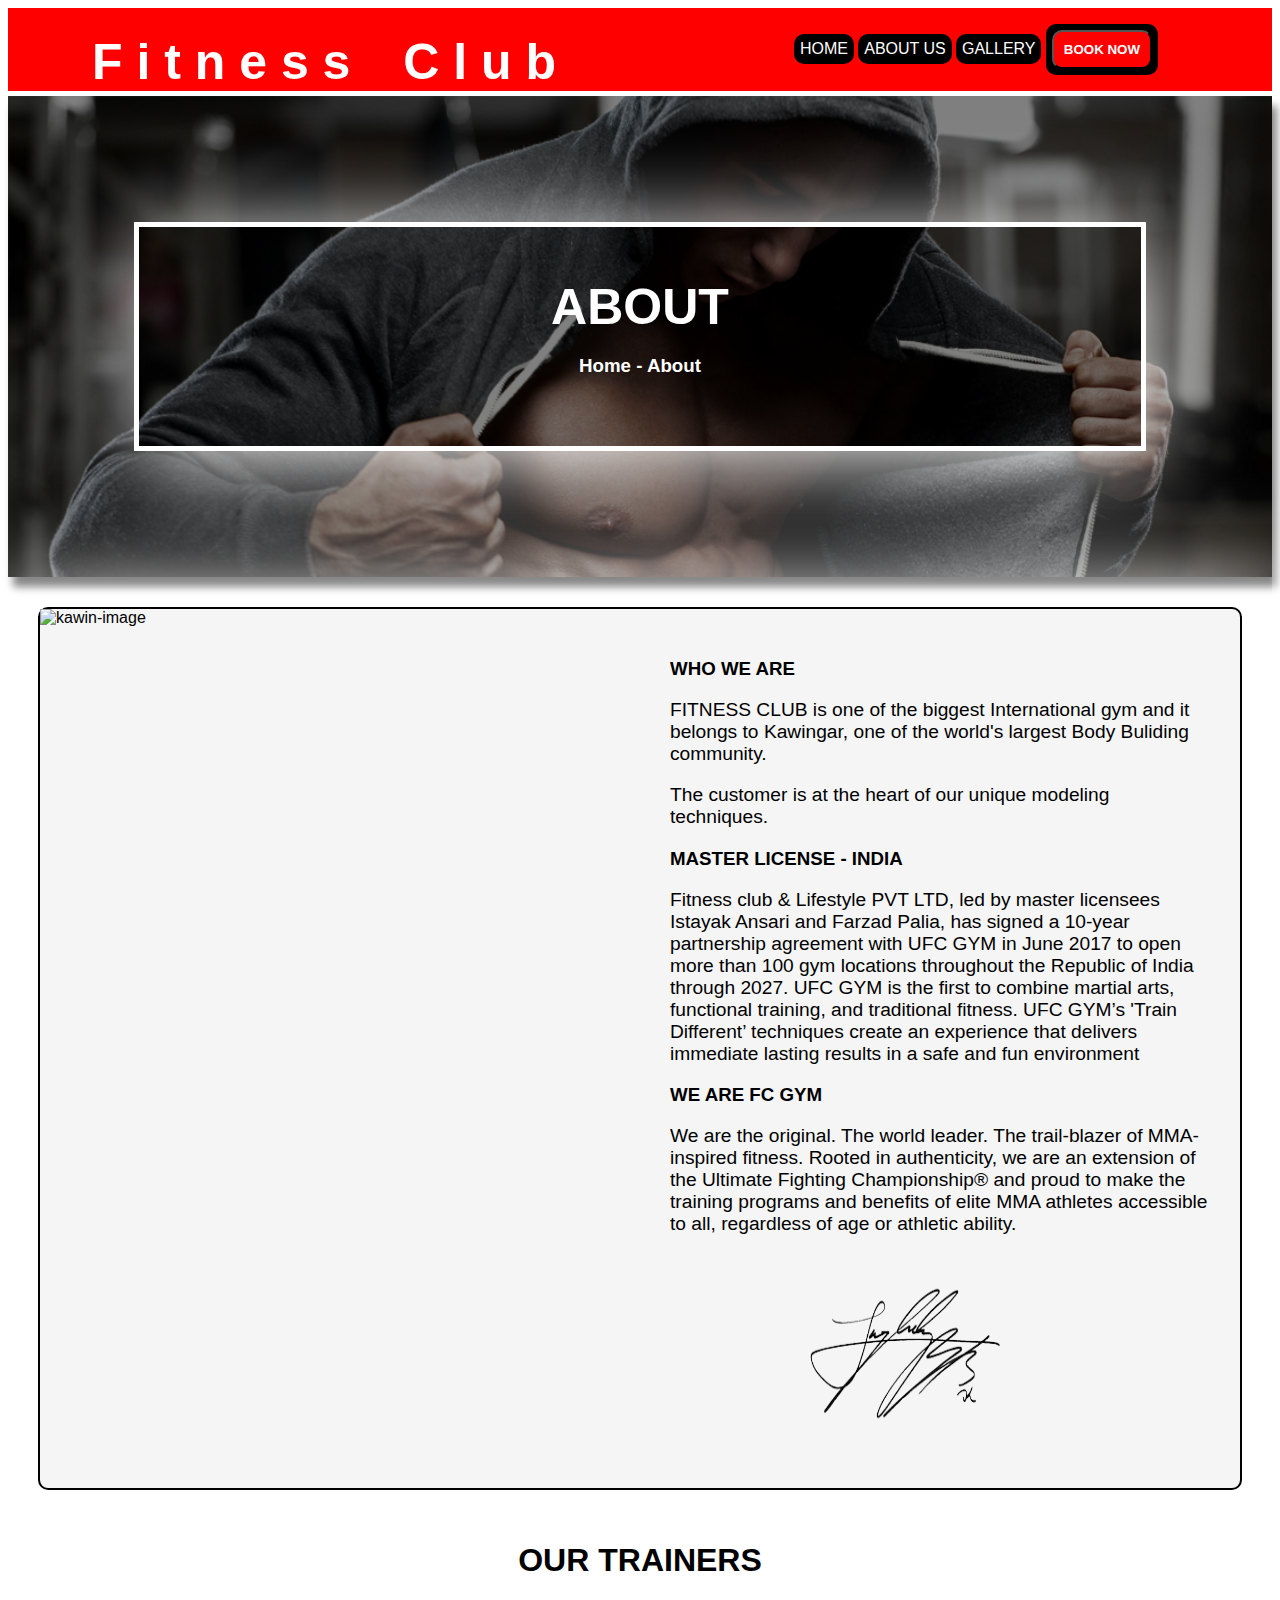
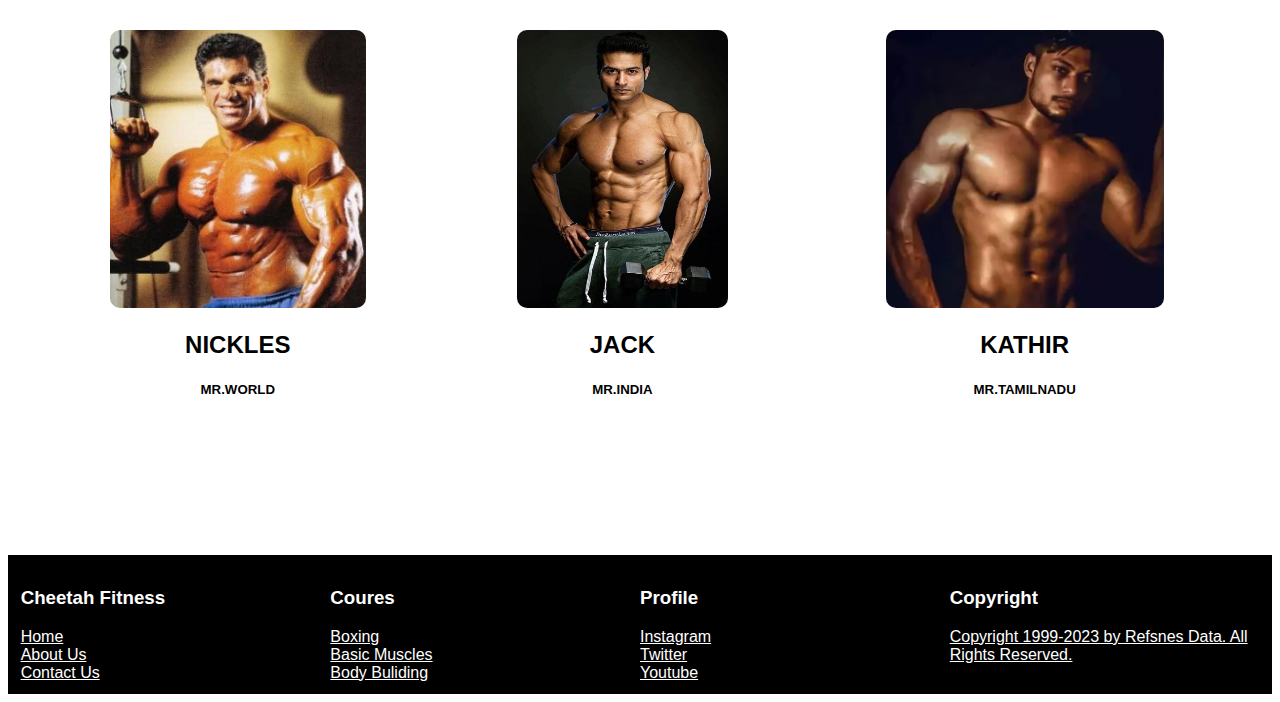
==== about.html @ 31d7c8b3 "Add files via upload" ====
<!DOCTYPE html>
<html lang="en">
<head>
    <meta charset="UTF-8">
    <meta http-equiv="X-UA-Compatible" content="IE=edge">
    <meta name="viewport" content="width=device-width, initial-scale=1.0">
    <link rel="stylesheet" href="aboutCss.css">
    <link href="https://fonts.googleapis.com/css2?family=Arvo&display=swap" rel="stylesheet">
    <title>Document</title>
</head>
<body>
    <div class="container">
        <div class="navbar">
            <span class="logo">F i t n e s s &ensp; C l u b</span>
            <ul>
                <li><a href="index.html">Home</a></li>
                <li><a href="about.html">About Us</a></li>
                <li><a href="gallery.html">Gallery</a></li>
                <li><button ><a href="validation.html">Book now</a> </button></li>
            </ul>
        </div>
    </div> 
    <div class ="bgImg">
        <div class="box">
            <h1> About</h1>
            <h3>Home - About</h3>
        </div>
    </div>

    <div class="mildBox">
        <div class="feasility">
            <div cls="sideImg">
                <img class="sideImage" alt="kawin-image" src="award.jpg" >
            </div>
            <div class="fullText">
                <h3>WHO WE ARE</h3>
                <p>FITNESS CLUB is one of the biggest International gym and it belongs to Kawingar, one of the world's largest Body Buliding community.</p>
                <p>The customer is at the heart of our unique modeling techniques.</p>
                <h3>MASTER LICENSE - INDIA</h3>
                <p> Fitness club & Lifestyle PVT LTD, led by master licensees Istayak Ansari and Farzad Palia, has signed a 10-year partnership agreement with UFC GYM in June 2017 to open more than 100 gym locations throughout the Republic of India through 2027. UFC GYM is the first to combine martial arts, functional training, and traditional fitness. UFC GYM’s 'Train Different’ techniques create an experience that delivers immediate lasting results in a safe and fun environment</p>
                <h3>WE ARE FC GYM</h3>
                <p>We are the original. The world leader. The trail-blazer of MMA-inspired fitness. Rooted in authenticity, we are an extension of the Ultimate Fighting Championship® and proud to make the training programs and benefits of elite MMA athletes accessible to all, regardless of age or athletic ability.</p>
                <img alt="kawin-image" class="sign" src="signature-removebg-preview.png" >
            </div>
            
    
        </div>
    </div>

    <div class="trainers">
        <div class="title">
            <h1>OUR TRAINERS</h1>
        </div>
        <div class="trainerImg">
            <div class="oneView">
                <img alt="kawin-image" src="mr-world.jpg">
                <h2 class="title">NICKLES</h2>
                <h5 class="title">MR.WORLD</h5>
            </div>

            <div class="oneView">
                <img alt="kawin-image" src="mr-india.jpg">
                <h2 class="title">JACK</h2>
                <h5 class="title">MR.INDIA</h5>
            </div>
            
            <div class="oneView">
                <img alt="kawin-image" src="mr-tamilnadu.jpg">
                <h2 class="title">KATHIR</h2>
                <h5 class="title">MR.TAMILNADU</h5>
            </div>
            
            
        </div>
        
    </div>
    
    <div class="footer" >
        <div>
            <h3>Cheetah Fitness</h3>
            <a href="#">Home</a><br>
            <a href="#">About Us</a><br>
            <a href="#">Contact Us</a><br>
            
        
        </div>
        <div>
            <h3>Coures</h3>
           
            <a href="#">Boxing</a><br>
            <a href="#">Basic Muscles</a><br>
            <a href="#">Body Buliding</a><br>

        </div>
        <div>
            <h3>Profile</h3>
            <a href="#">Instagram</a><br>
            <a href="#">Twitter</a><br>
            <a href="#">Youtube</a><br>
        </div>
        <div>
            <h3>Copyright</h3>
            <a href="#">Copyright 1999-2023 by Refsnes Data. All Rights Reserved.</a>
            
            
            
        </div>
        
        
    </div>
</div>
</body>
</html>
---- aboutCss.css ----
*{

    font-family: 'Metrophobic',sans-serif;
} 

.container
{
    background-color: #ff0000;
    margin-bottom: 20px;
}
.navbar
{
    display: grid;
    grid-template-columns: 1fr 1fr;
    /* gap: 20px; */
    
}

.logo{
    cursor: pointer;
    font-size: 50px;
    color:white;
    grid-column: span 1;
    text-align: center;
    margin-top: 25px;
    font-weight: bold;
    
}

.navbar ul{
    grid-column: span 1;
    text-align: center;
}
.navbar ul li
{
    display:inline-block;
    background-color: black;
    border-radius: 10px;
    padding: 1%;
    
}
.navbar ul li button
{
    text-align: center;
    background-color: #ff0000;
    border-radius: 10px;
    padding: 10px;
    color: #ff0000  ;
    text-transform: uppercase;
    font-weight: bold;
}

.navbar ul li a{
    text-decoration: none;
    color: white;
    text-transform: uppercase;
    
}

.bgImg
{
    margin-top: -15px;
    background:linear-gradient(rgba(0,0,0,0.5),rgba(0,0,0,0.5)),url("sixPack.jpg") no-repeat;
    background-size: cover;
    box-shadow: 5px 10px 8px #888888;
    padding: 10%;
    text-align: center;
}
.box
{
    border: 5px solid white;
    padding: 5%;
    box-shadow: 5px 10px 100px white;
}
.bgImg h1{
    font-size: 50px;
    margin: 0;
    color: white;
    
    text-transform: uppercase;
}
.bgImg h3{
    color:white;
}



.mildBox { 
  padding: 30px;
  box-shadow:5px 10px 100px white ;
}
.feasility{
    
    display: grid;
    grid-template-columns: 1fr 1fr;
    border: 2px solid black;
    background-color: #f5f5f5;
    border-radius: 10px;
    
}
.feasility .sideImage
{
    
    grid-column: span 1;
    height: 100%;
    width: 100%;
}

.feasility .fullText{
    padding: 5%;
    grid-column: span 1;
}
.sign{
    height: 200px;
    width: 200px;
    background-color: #f5f5f5;
    margin-left: 25%;
}
.feasility p{
    font-size: larger;
}

.title
{
    text-align: center;
}

.trainerImg
{

 display: grid;
 grid-template-columns: auto auto auto;
 gap: 20px;
 padding: 30px;
 
}
.trainerImg img{
    border-radius: 10px;
     margin-left: 10%;
    height: 80%;
    width: 80%;
}
.trainerImg .oneView{
    grid-column: span auto;
   
    justify-self: center;
    height: 70%;
    width: 80%;
    row-gap: 100px;
}
.footer
{
    display: grid;
    grid-template-columns: 1fr 1fr 1fr 1fr ;
    text-align: left;
    background-color: black;
    padding: 1%;
    color: white;
    text-decoration: none;  
}

.footer a{
    color: white;
}









@media(max-width:860px)
{
    .navbar 
    {
        display: grid;
        grid-template-columns: 1fr;
    }
    .navbar ul{
        background-color: black;
      display: grid;
        grid-template-columns: auto auto auto auto;
        
    }

    .navbar ul li
    {
        grid-column: span 1;
        margin-top: 10px;
    }

    .navbar ul li a {
        
        margin-top: 10px;
     text-align: center;  
    }
    .navbar ul li button{
        margin-bottom: 5px;
        padding: 2%;
    }

    .bgImg{
        padding: 5%;
    }
    .box
    {
        margin: 10%;
        padding: 3%;
    }
    .bgImg h1{
        font-size: 40px;
        margin-top: 15px;
    }
    
  .feasility{
      
      display: grid;
      grid-template-columns: 1fr;  
  }
  .feasility .sideImage
  { 
      grid-column: span 1;
  }
  
  .feasility .fullText{
      grid-column: span 1;
  }
  .sign{
      height: 10%;;
      width: 50%;
  }
  .feasility p{
      font-size: samll;
  }
  
  .trainerImg
{

 display: grid;
 grid-template-columns: auto;
 
}
.trainerImg .oneView{
    grid-column: span 1;
    justify-self: center;
   }
.trainerImg img{
    border-radius: 10px;
    margin-left: 0;
    height: 80%;
    width: 100%;
}
.footer
{
    display: grid;
    grid-template-columns: 1fr ;
    gap: 10px;
    text-align: center;
}
    
}


@media(max-width:460px)
{
    

    .logo{
        font-size:  20px;
        
    }
    
    
    
    .navbar ul li
    {
        font-size: 10px;
        margin-top: 8px;
    }

    
    .navbar ul li button{
        padding: 0.5%;
    }
    
    .bgImg h1{
        font-size: 20px;
        }
    

    
      
      
     
      .sign{
          height: 5%;;
          width: 50%;
      }
     
}

@media(max-width:280px) {
    *{
        width: fit-content;
        text-align: center;
    }
    .box{
        margin-left: 45px;
    }
    .bgImg
    {
        width: 90%;
        
    }
    .bgImg .box h1
    {
        text-align: center;
        margin-top: 2px;
        margin-left: 25px;
    }
    .sign{
        height: 2%;;
          width: 25%;
    }
    .title
    {
        width:auto;
        text-align: center ;
        
    }
}
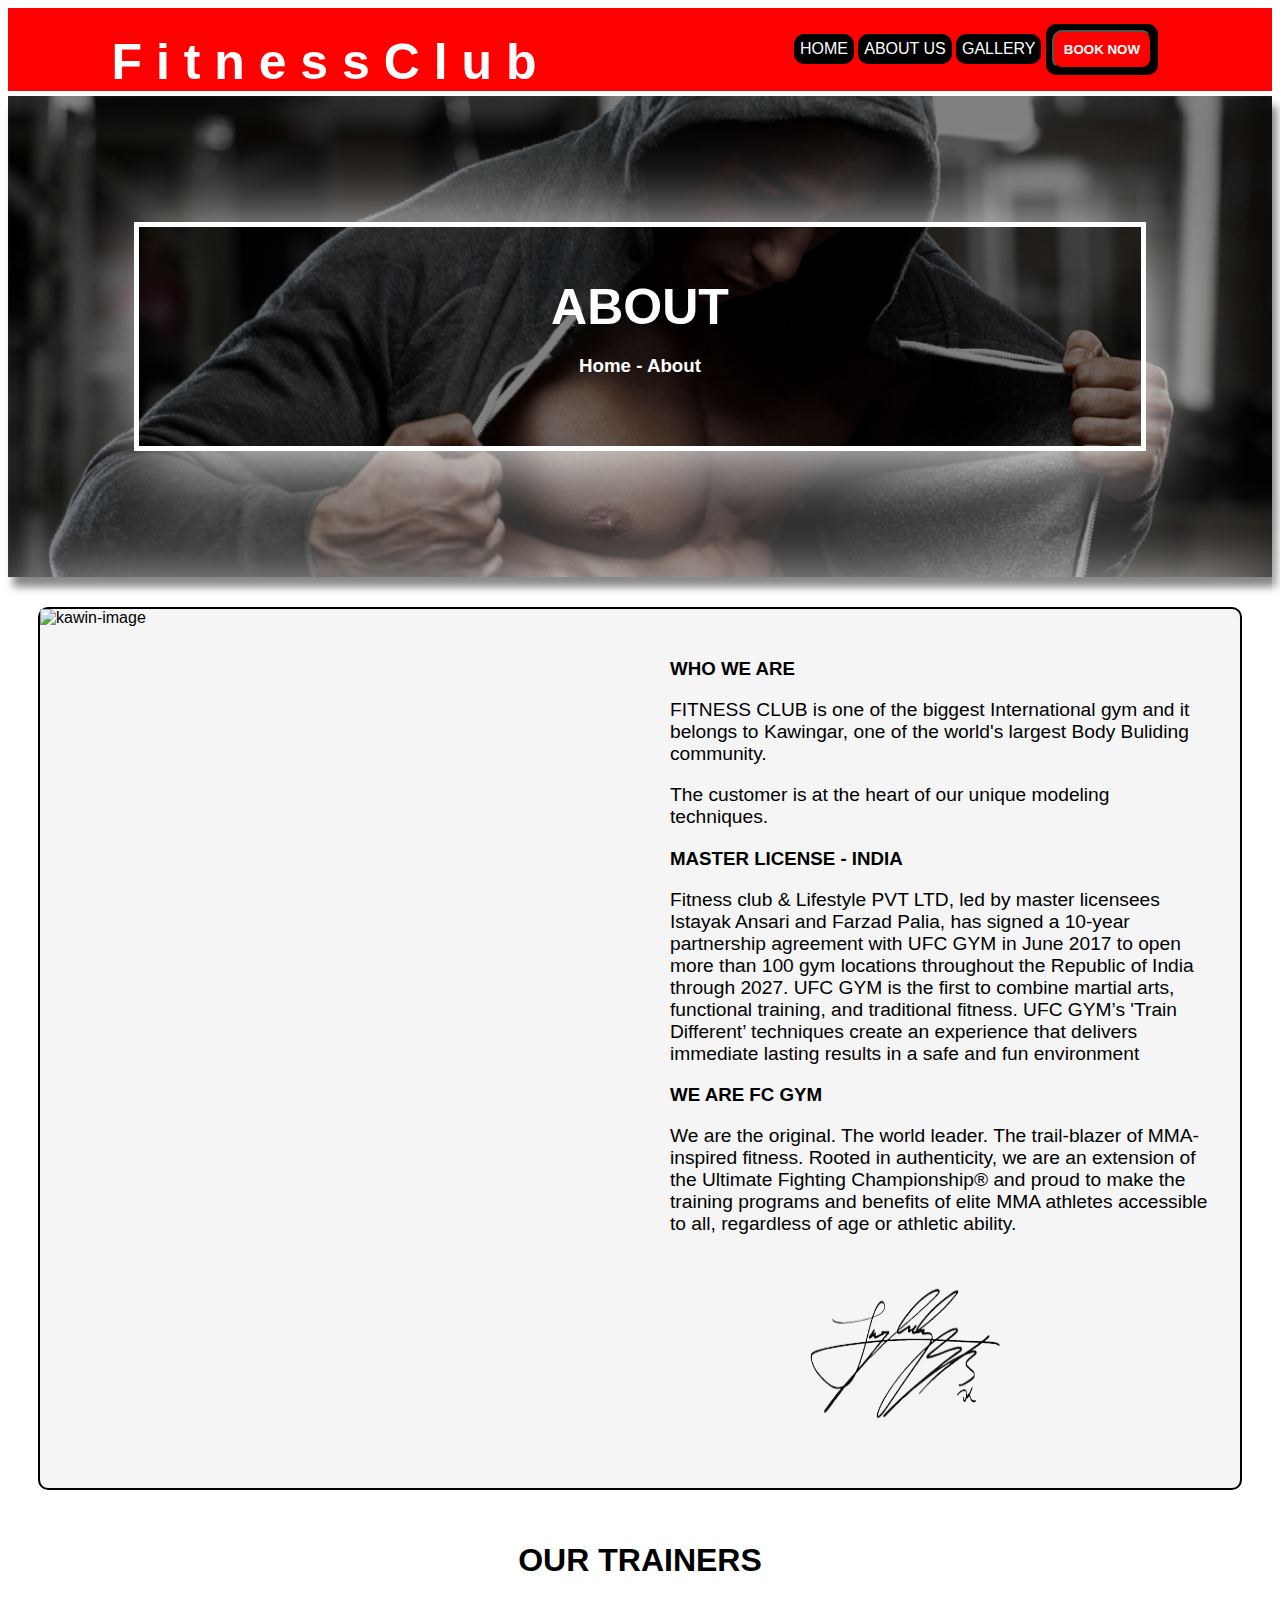
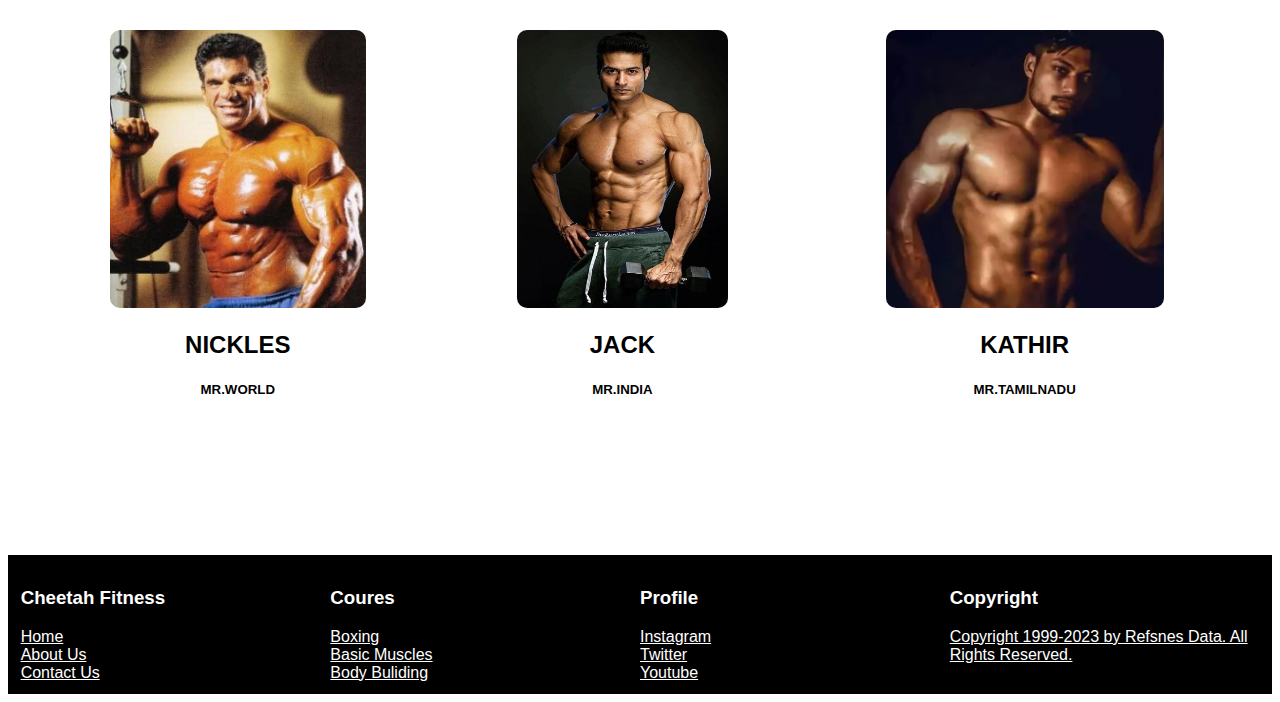
==== commit ca18c9fc: "Update about.html" ====
--- a/about.html
+++ b/about.html
@@ -11,7 +11,7 @@
 <body>
     <div class="container">
         <div class="navbar">
-            <span class="logo">F i t n e s s &ensp; C l u b</span>
+            <span class="logo">F i t n e s s C l u b</span>
             <ul>
                 <li><a href="index.html">Home</a></li>
                 <li><a href="about.html">About Us</a></li>
@@ -110,4 +110,4 @@
     </div>
 </div>
 </body>
-</html>+</html>
